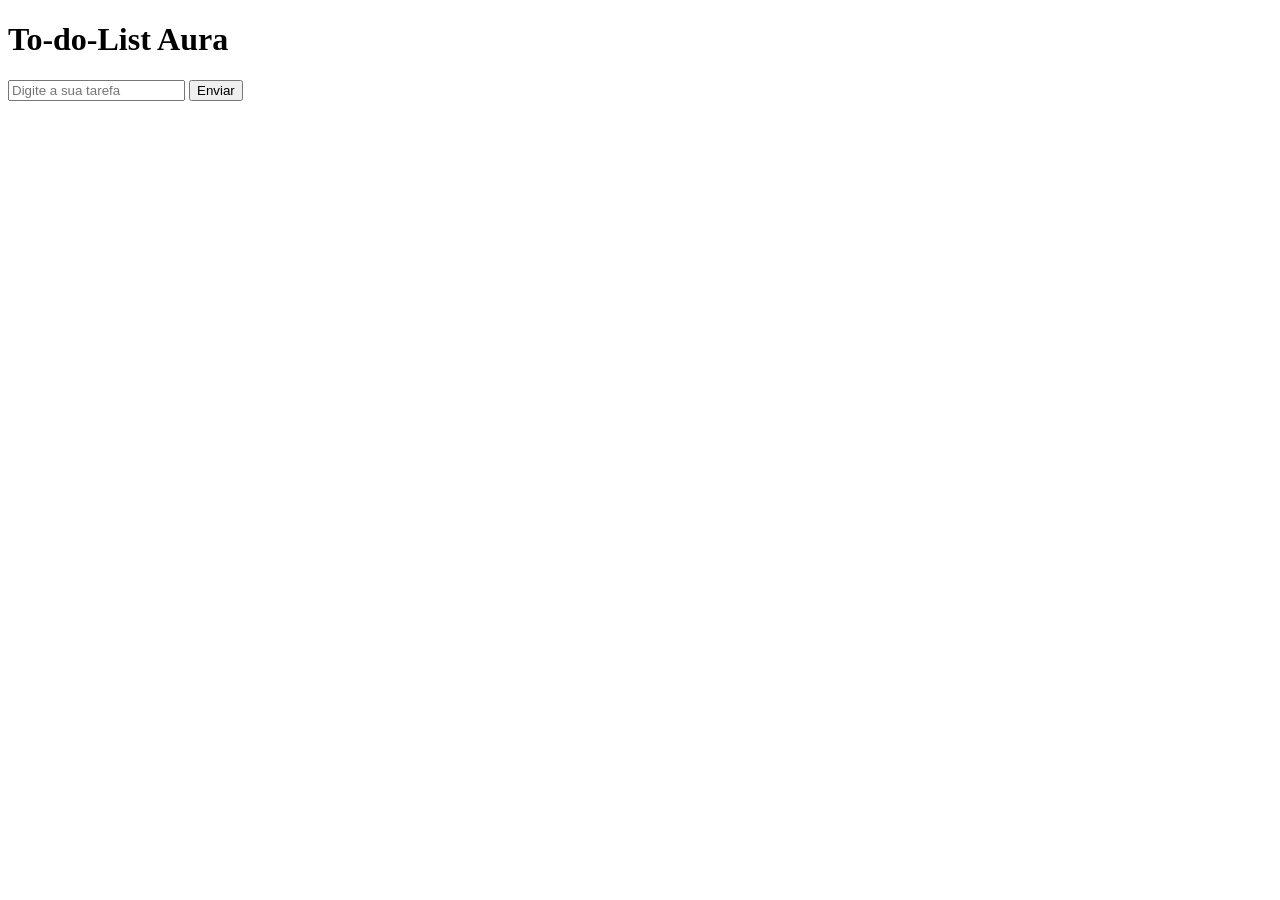
==== projetos/projeto_06/index.html @ 8ed76813 "," ====
<!DOCTYPE html>
<html lang="en">
<head>
    <meta charset="UTF-8">
    <meta name="viewport" content="width=device-width, initial-scale=1.0">
    <title>Document</title>
    <link rel="stylesheet" href="style.css">
</head>
<body>
    <h1>To-do-List Aura</h1>
    <input type="text" class="inputText" placeholder="Digite a sua tarefa">
    <button class="btnEnviar">Enviar</button>
    <ul class="Lista"></ul>
    <script src="script.js"></script>
</body>
</html>
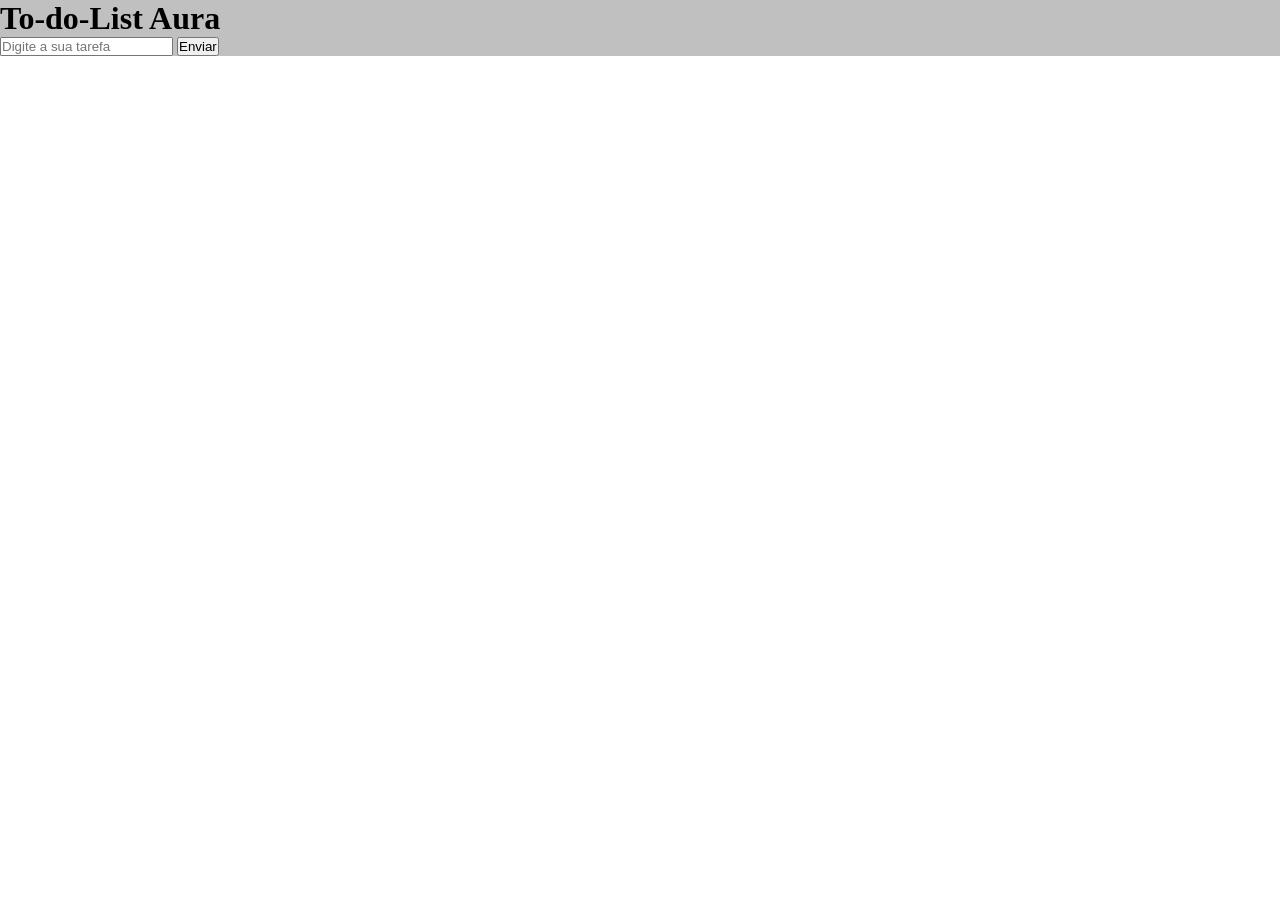
==== commit 09736fff: "." ====
--- a/projetos/projeto_06/index.html
+++ b/projetos/projeto_06/index.html
@@ -7,10 +7,12 @@
     <link rel="stylesheet" href="style.css">
 </head>
 <body>
+    <header>
     <h1>To-do-List Aura</h1>
     <input type="text" class="inputText" placeholder="Digite a sua tarefa">
     <button class="btnEnviar">Enviar</button>
-    <ul class="Lista"></ul>
+    <ul class="lista"></ul>
     <script src="script.js"></script>
+    </header>
 </body>
 </html>
--- a/projetos/projeto_06/style.css
+++ b/projetos/projeto_06/style.css
@@ -0,0 +1,14 @@
+*{
+    margin: 0px;
+    padding: 0px;
+    box-sizing: border-box;
+}
+
+header{
+    background-color: silver;
+
+}
+
+body{
+    background-color: white;
+}
